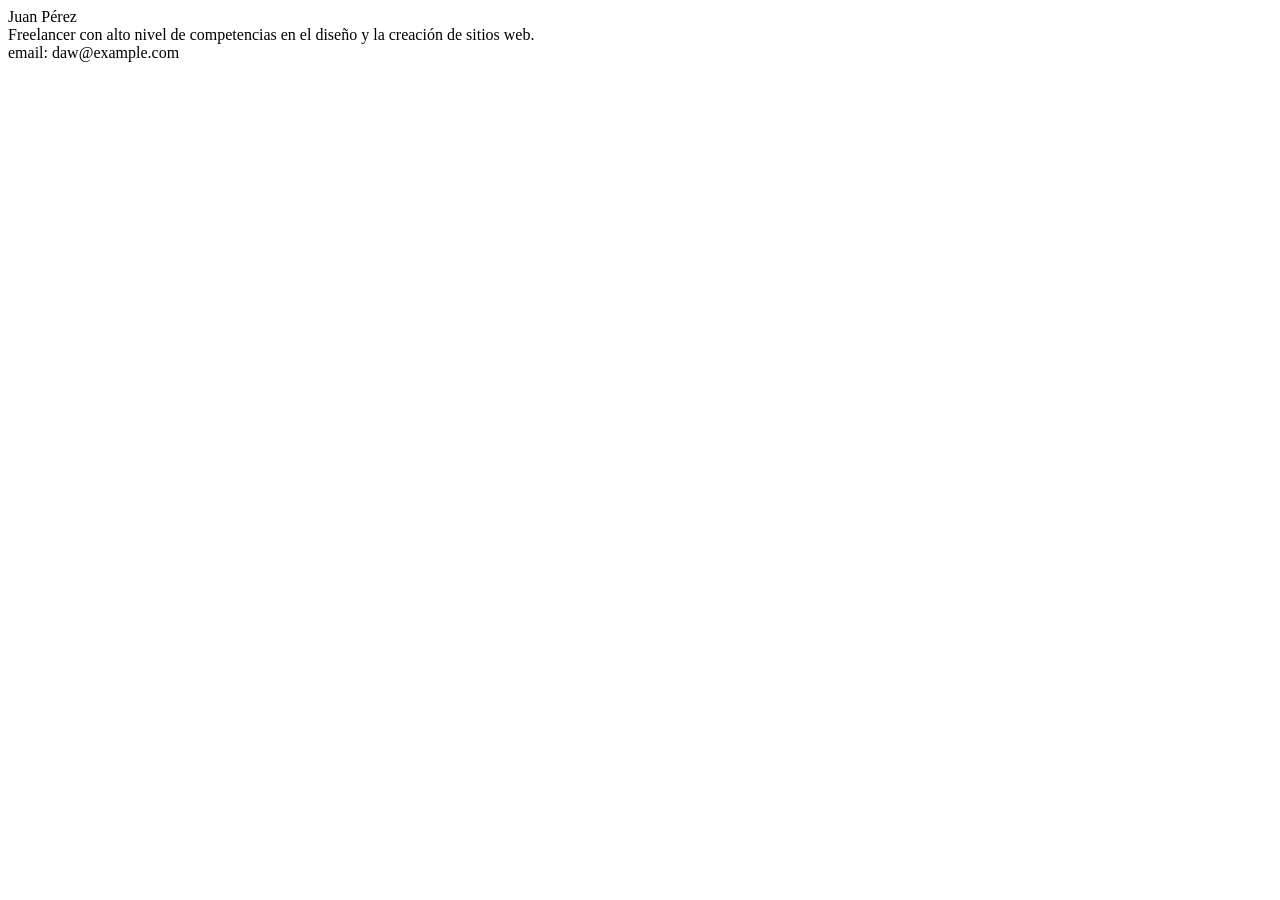
==== ejercicio4/index4.html @ 44501695 "first commit" ====
<!DOCTYPE html>
<html lang="en">
<head>
    <meta charset="UTF-8">
    <meta name="viewport" content="width=device-width, initial-scale=1.0">
    <link rel="stylesheet" href="style4.css">
    <title>Elemento card</title>
</head>
<body>
    <div class="cardBox">
        <div class="card">
            <div class="title">Juan Pérez</div>
            <div class="body">Freelancer con alto nivel de competencias en el diseño y la creación de sitios web.</div>
            <div class="footer">email: daw@example.com</div>
        </div>
    </div>
</body>
</html>
---- ejercicio4/style4.css ----
.cardBox {
    border-radius: 3px;
}

.card {

}
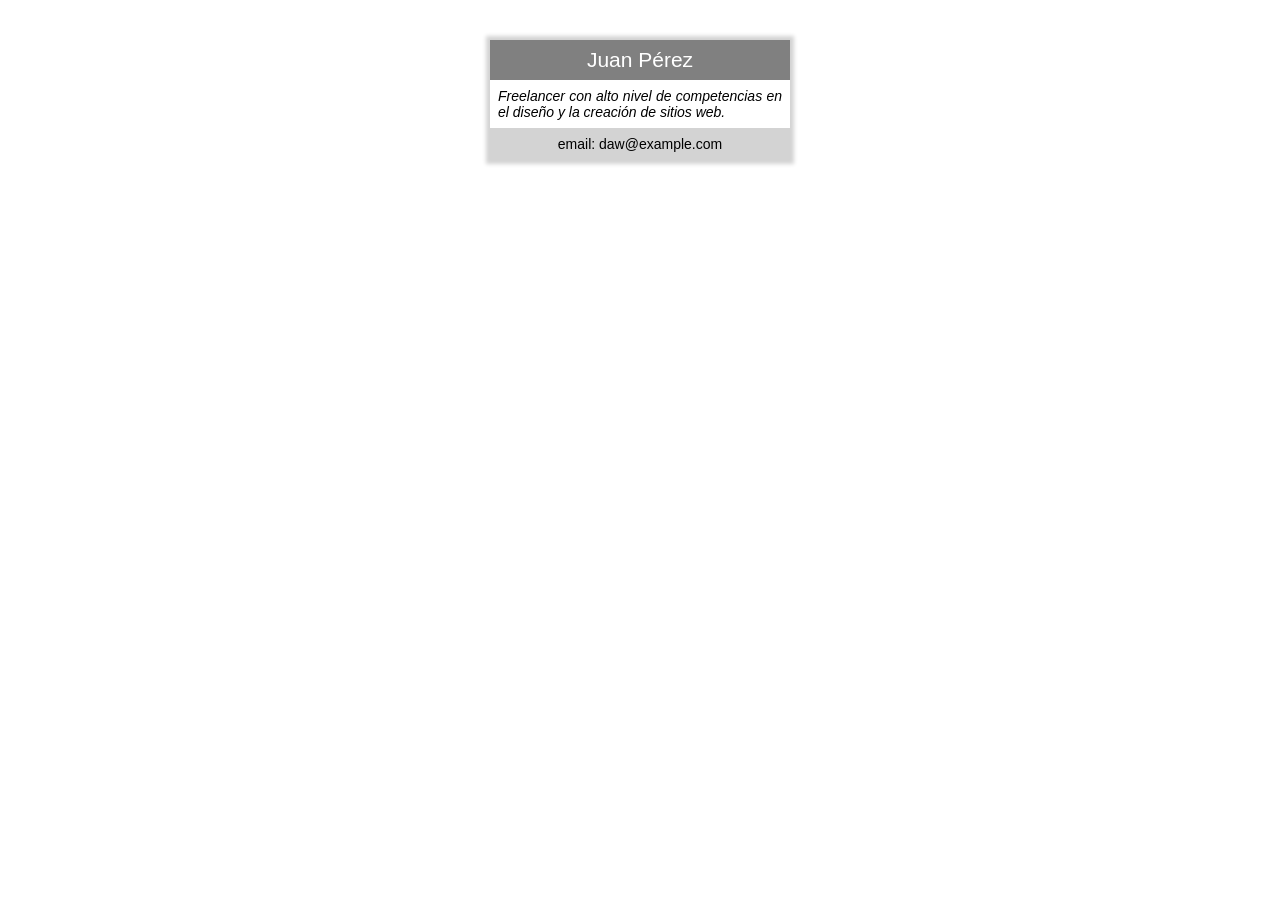
==== commit e2a86993: "finished exercises" ====
--- a/ejercicio4/index4.html
+++ b/ejercicio4/index4.html
@@ -7,12 +7,10 @@
     <title>Elemento card</title>
 </head>
 <body>
-    <div class="cardBox">
-        <div class="card">
-            <div class="title">Juan Pérez</div>
-            <div class="body">Freelancer con alto nivel de competencias en el diseño y la creación de sitios web.</div>
-            <div class="footer">email: daw@example.com</div>
-        </div>
+    <div class="card">
+        <div class="title">Juan Pérez</div>
+        <div class="body">Freelancer con alto nivel de competencias en el diseño y la creación de sitios web.</div>
+        <div class="foot">email: daw@example.com</div>
     </div>
 </body>
 </html>
--- a/ejercicio4/style4.css
+++ b/ejercicio4/style4.css
@@ -1,8 +1,30 @@
-
-.cardBox {
-    border-radius: 3px;
+html {
+    font-family: Arial, sans-serif;
+    font-size: 14px;
 }
 
 .card {
+    width: 300px;
+    margin: 40px auto;
+    box-shadow: 0 0 4px 4px lightgray;
+}
 
+.title {
+    color: white;
+    background-color: gray;
+    padding: 8px;
+    text-align: center;
+    font-size: 1.5rem;
+}
+
+.body {
+    font-style: italic;
+    text-align: justify;
+    padding: 8px;
+}
+
+.foot {
+    background-color: lightgray;
+    text-align: center;
+    padding: 8px;
 }
